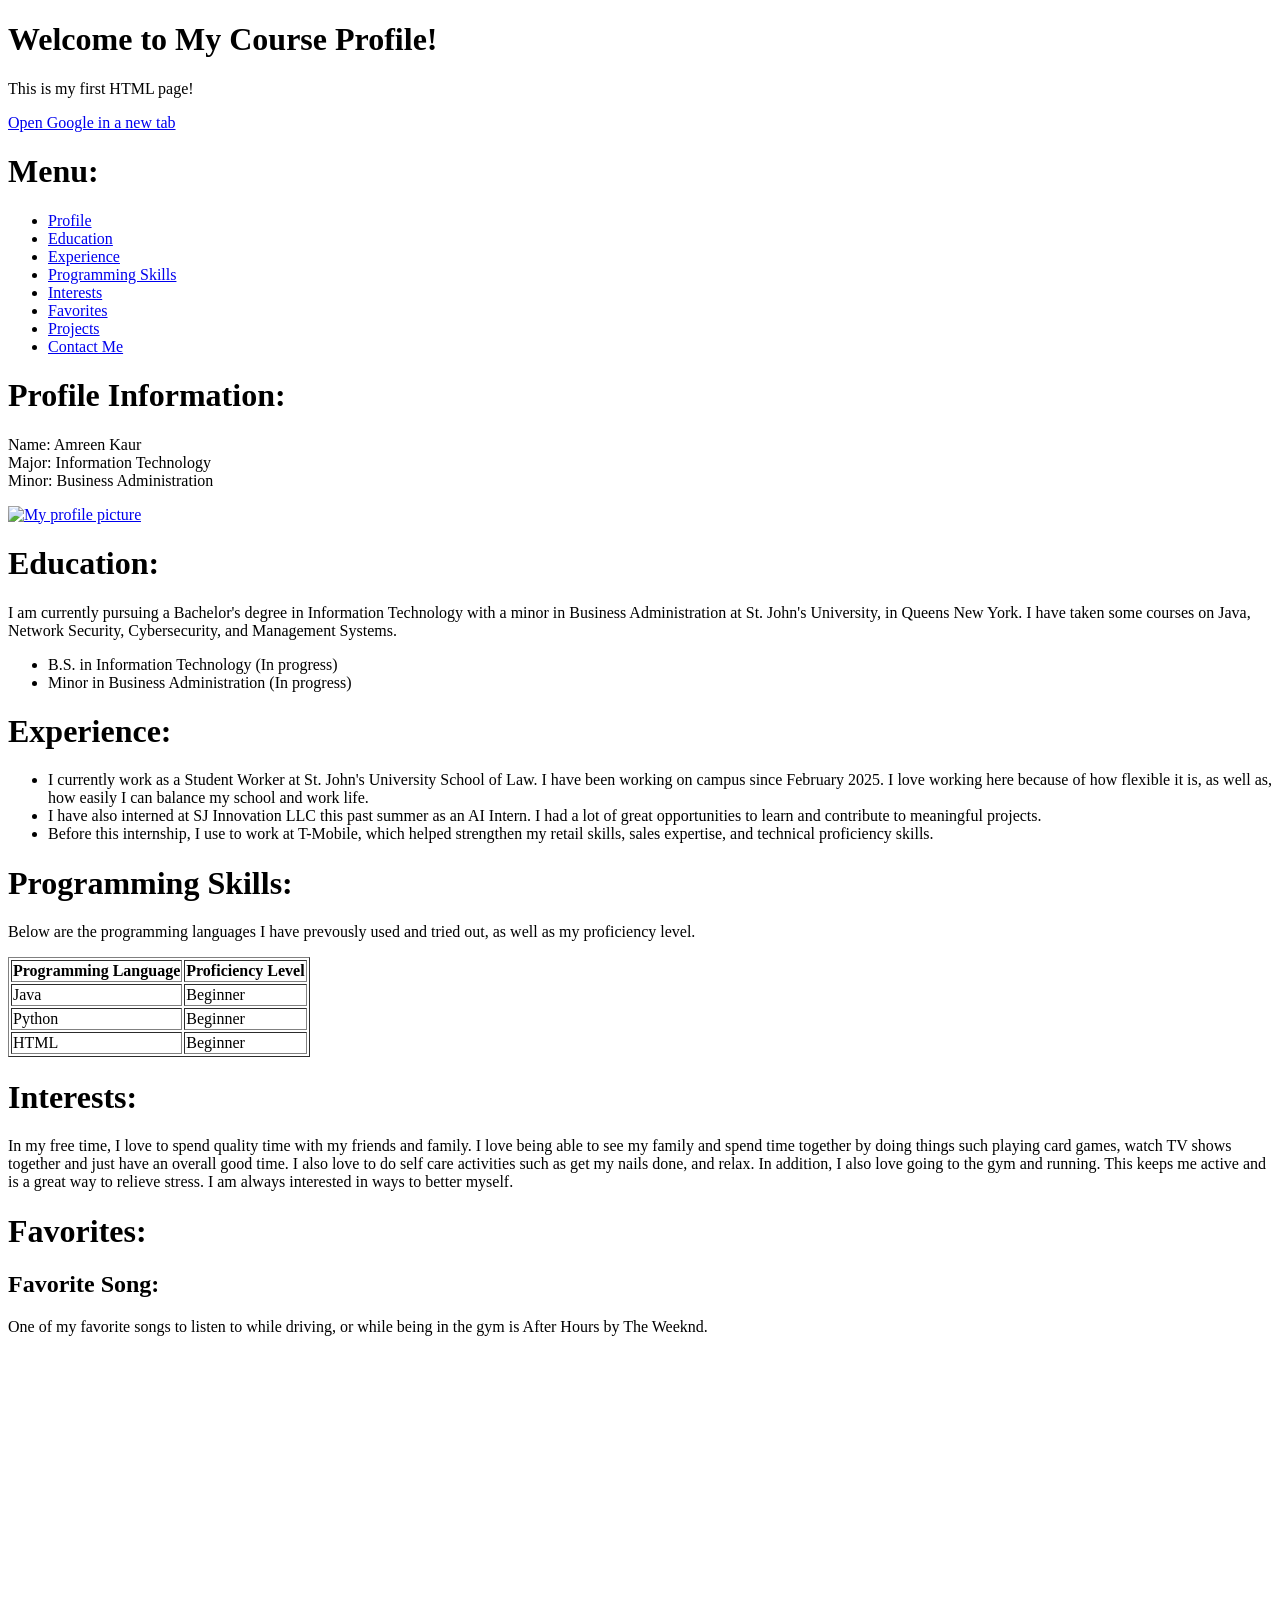
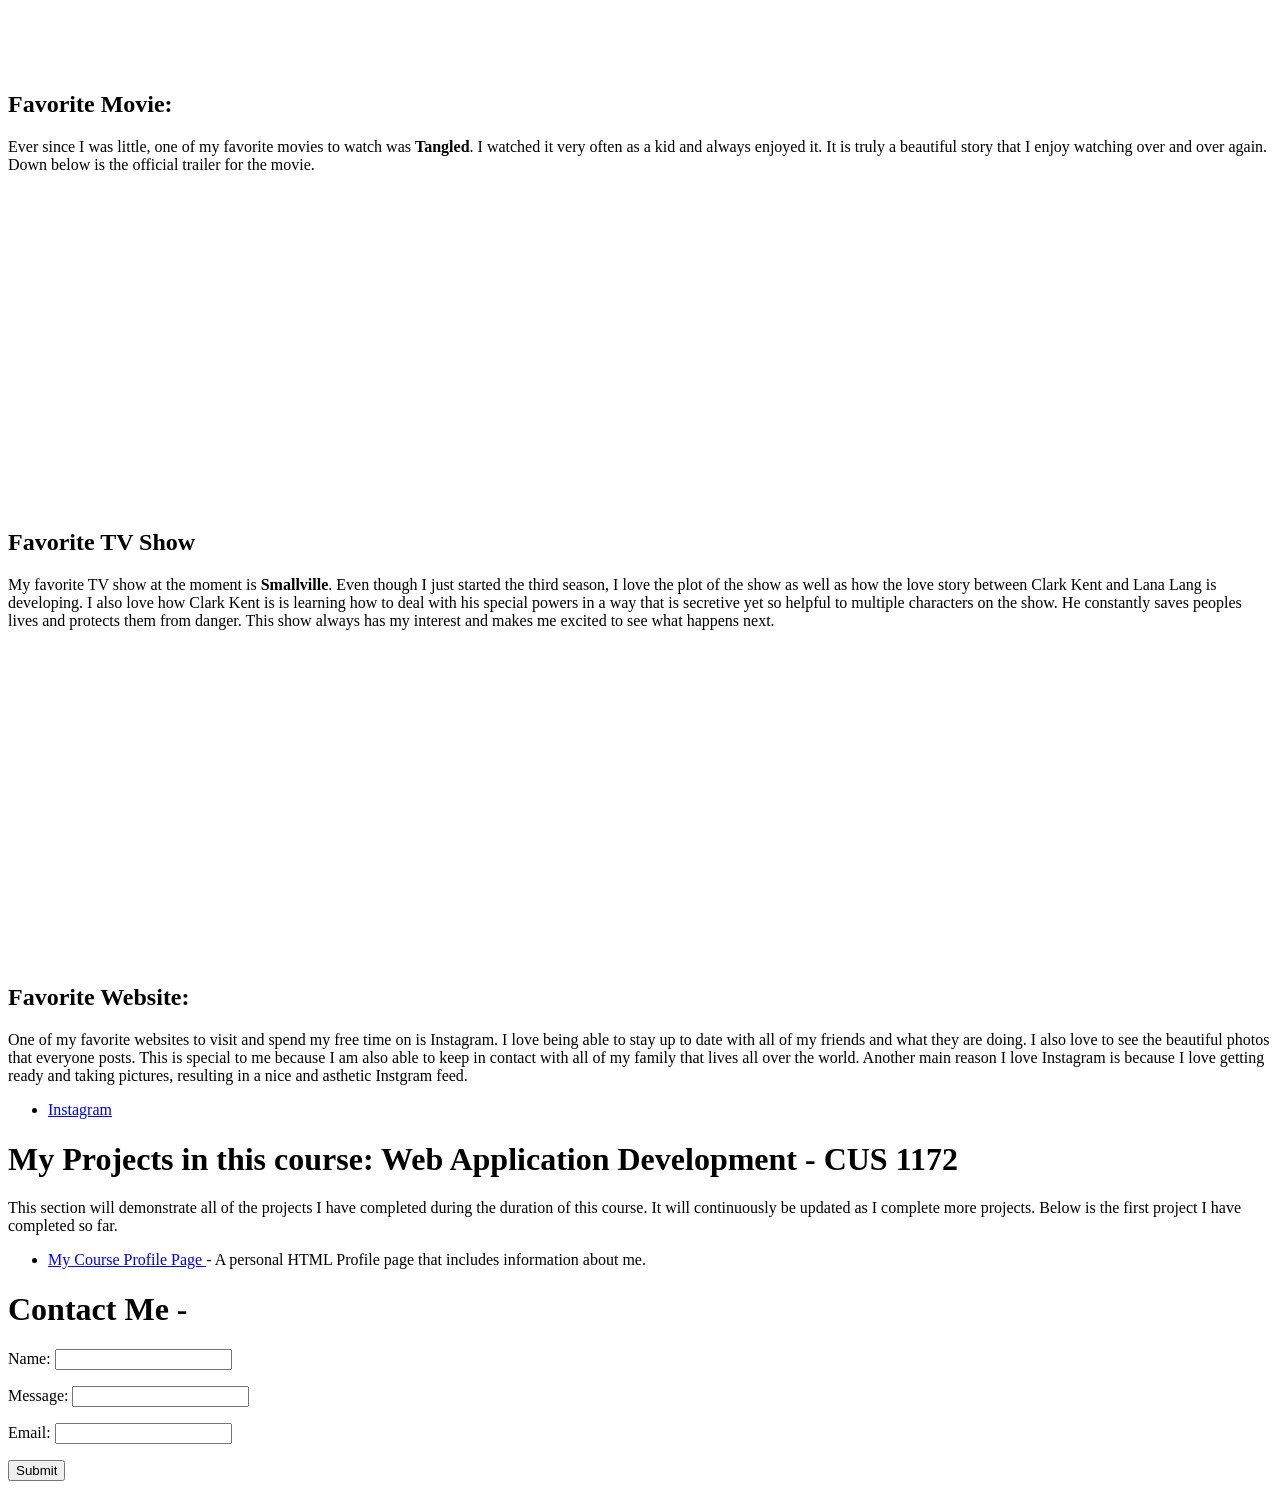
==== index.html @ 6967ac70 "Add files via upload" ====
<!DOCTYPE html>
<html> 
<head> 
	<title>My Course Profile</title>
</head>
<body>

<h1>Welcome to My Course Profile!</h1>
<p> This is my first HTML page! </p>
<a href="https://www.google.com" target="_blank">
    Open Google in a new tab
</a>

<div id="menu">
    <h1>Menu:</h1>
    <ul>
        <li><a href="#profile">Profile</a></li>
        <li><a href="#education">Education</a></li>
        <li><a href="#experience">Experience</a></li>
        <li><a href="#skills">Programming Skills</a></li>
        <li><a href="#interests">Interests</a></li>
        <li><a href="#favorites">Favorites</a></li>
        <li><a href="#projects">Projects</a></li>
        <li><a href="#contact">Contact Me</a></li>
    </ul>
</div>

<div id="profile">
<h1>Profile Information:</h1>

 <p> 
    <span>Name:</span> Amreen Kaur <br>
    <span>Major: </span> Information Technology <br>
    <span>Minor:</span> Business Administration 
    </p>
</div>

<a href="https://upload.wikimedia.org/wikipedia/commons/9/99/Sample_User_Icon.png" target="_blank">
  <img src="https://upload.wikimedia.org/wikipedia/commons/9/99/Sample_User_Icon.png"
       alt="My profile picture"
       width="200">
</a>
<div id="education">
    <h1>Education:</h1>
    <p>
        I am currently pursuing a Bachelor's degree in Information Technology with a minor in Business Administration at St. John's University, in Queens New York. I have taken some courses on Java, Network Security, Cybersecurity, and Management Systems.
    </p>
    <ul>
        <li>B.S. in Information Technology (In progress)</li>
        <li>Minor in Business Administration (In progress)</li>
    </ul>

</div>

<div id="experience">
    <h1>Experience:</h1>
    <ul> 
        <li>I currently work as a Student Worker at St. John's University School of Law. I have been working on campus since February 2025. I love working here because of how flexible it is, as well as, how easily I can balance my school and work life.</li>
        <li>I have also interned at SJ Innovation LLC this past summer as an AI Intern. I had a lot of great opportunities to learn and contribute to meaningful projects.</li>
        <li>Before this internship, I use to work at T-Mobile, which helped strengthen my retail skills, sales expertise, and technical proficiency skills.</li>
    </ul>
</div>

<div id="skills">
    <h1>Programming Skills:</h1>
    <p>Below are the programming languages I have prevously used and tried out, as well as my proficiency level.</p>

    <table border="1">
        <tr>
            <th>Programming Language</th>
            <th>Proficiency Level</th>
        </tr>
        <tr>
            <td>Java</td>
            <td>Beginner
            </td>
        </tr>
        <tr>
            <td>Python</td>
            <td>Beginner</td>
        </tr>
        <tr>
            <td>HTML</td>
            <td>Beginner</td>
        </tr>
    </table>
</div>

<div id="interests">
    <h1>Interests:</h1>
    <p>
        In my free time, I love to spend quality time with my friends and family. I love being able to see my family and spend time together by doing things such playing card games, watch TV shows together and just have an overall good time. I also love to do self care activities such as get my nails done, and relax. In addition, I also love going to the gym and running. This keeps me active and is a great way to relieve stress. I am always interested in ways to better myself. 
    </p>
</div>

<div id="favorites">
    <h1>Favorites:</h1>

    <h2>Favorite Song:</h2>
    <p>         
        One of my favorite songs to listen to while driving, or while being in the gym is After Hours by The Weeknd.
</p>

   <iframe width="560" height="315" src="https://www.youtube.com/embed/ygTZZpVkmKg?si=I9lm7vdIfr6UbLyP" title="YouTube video player" frameborder="0" allow="accelerometer; autoplay; clipboard-write; encrypted-media; gyroscope; picture-in-picture; web-share" referrerpolicy="strict-origin-when-cross-origin" allowfullscreen></iframe>

   <h2>Favorite Movie:</h2>
   <p>
    Ever since I was little, one of my favorite movies to watch was <strong>Tangled</strong>. I watched it very often as a kid and always enjoyed it. It is truly a beautiful story that I enjoy watching over and over again. Down below is the official trailer for the movie.
</p>

<iframe
    width="560"
    height="315"
    src="https://www.youtube.com/embed/5M4T6Qn5PqA"
    title="Tangled Official Trailer"
    frameborder="0"
    allow="accelerometer; autoplay; clipboard-write; encrypted-media; gyroscope; picture-in-picture"
    allowfullscreen>
  </iframe>

  <h2>Favorite TV Show</h2>
  <p>
    My favorite TV show at the moment is <strong>Smallville</strong>. Even though I just started the third season, I love the plot of the show as well as how the love story between Clark Kent and Lana Lang is developing. I also love how Clark Kent is is learning how to deal with his special powers in a way that is secretive yet so helpful to multiple characters on the show. He constantly saves peoples lives and protects them from danger. This show always has my interest and makes me excited to see what happens next. 
  </p>

<iframe
    width="560"
    height="315"
    src="https://www.youtube.com/embed/TcJm6R_HQSY"
    title="Smallville Official Trailer"
    frameborder="0"
    allow="accelerometer; autoplay; clipboard-write; encrypted-media; gyroscope; picture-in-picture"
    allowfullscreen>
  </iframe>

<h2>Favorite Website:</h2>
<p>
    One of my favorite websites to visit and spend my free time on is Instagram. I love being able to stay up to date with all of my friends and what they are doing. I also love to see the beautiful photos that everyone posts. This is special to me because I am also able to keep in contact with all of my family that lives all over the world. Another main reason I love Instagram is because I love getting ready and taking pictures, resulting in a nice and asthetic Instgram feed.
</p>

<ul>
    <li>
        <a href="https://www.instagram.com" target="_blank">
            Instagram
        </a>
    </li>
</ul>
</div>

<div id="projects">
    <h1>My Projects in this course: Web Application Development - CUS 1172 </h1>

    <p>
        This section will demonstrate all of the projects I have completed during the duration of this course. It will continuously be updated as I complete more projects. Below is the first project I have completed so far.
    </p>

<ul>
    <li>
        <a href="index.html">
            My Course Profile Page
        </a>
        - A personal HTML Profile page that includes information about me. 
    </li>
</ul>
</div>

<div id="contact">
    <h1>Contact Me - </h1>

    <form> 
        <p>
            Name: <input type="text" name="name">
        </p>
        <p>
            Message: <input type="text" name="message">
        </p>
        <p>
            Email: <input type="email" name="email">
        </p> 
        <input type="submit" value="Submit">
    </form>
</div>

</body>
</html>
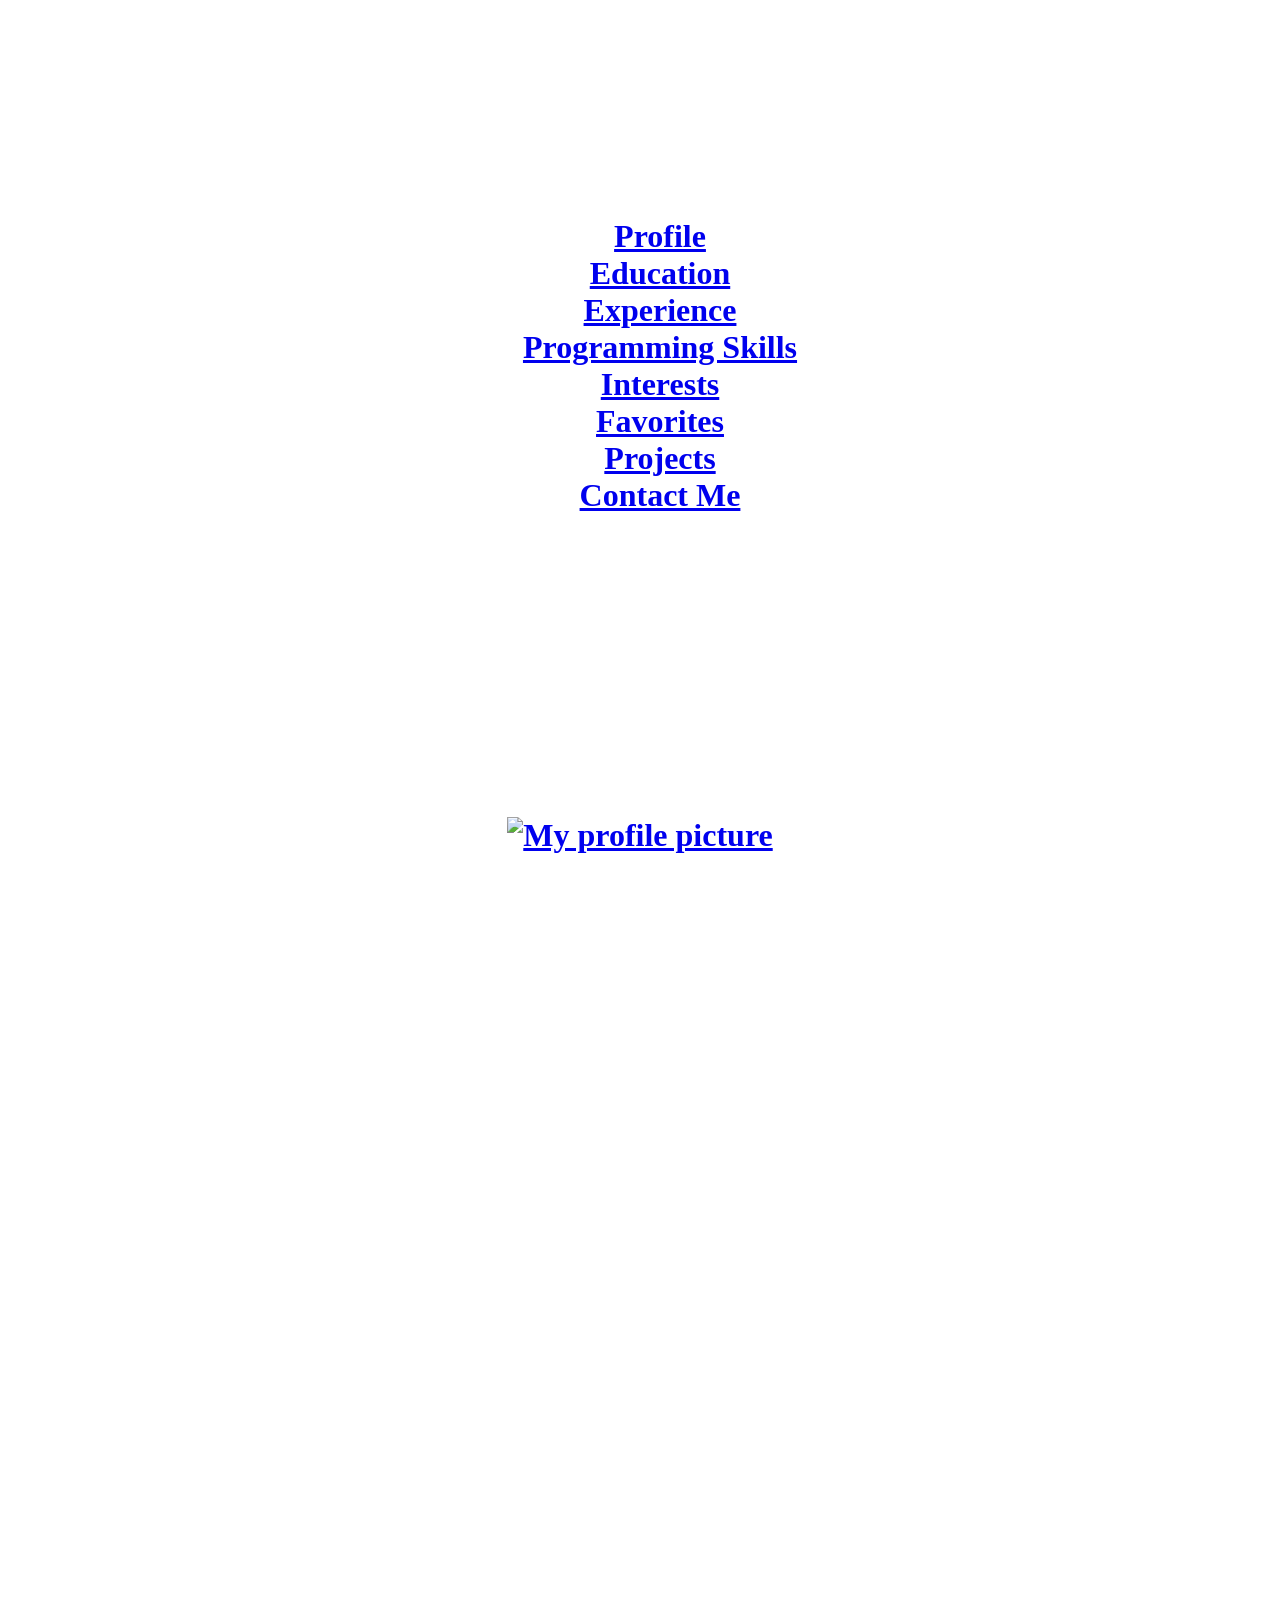
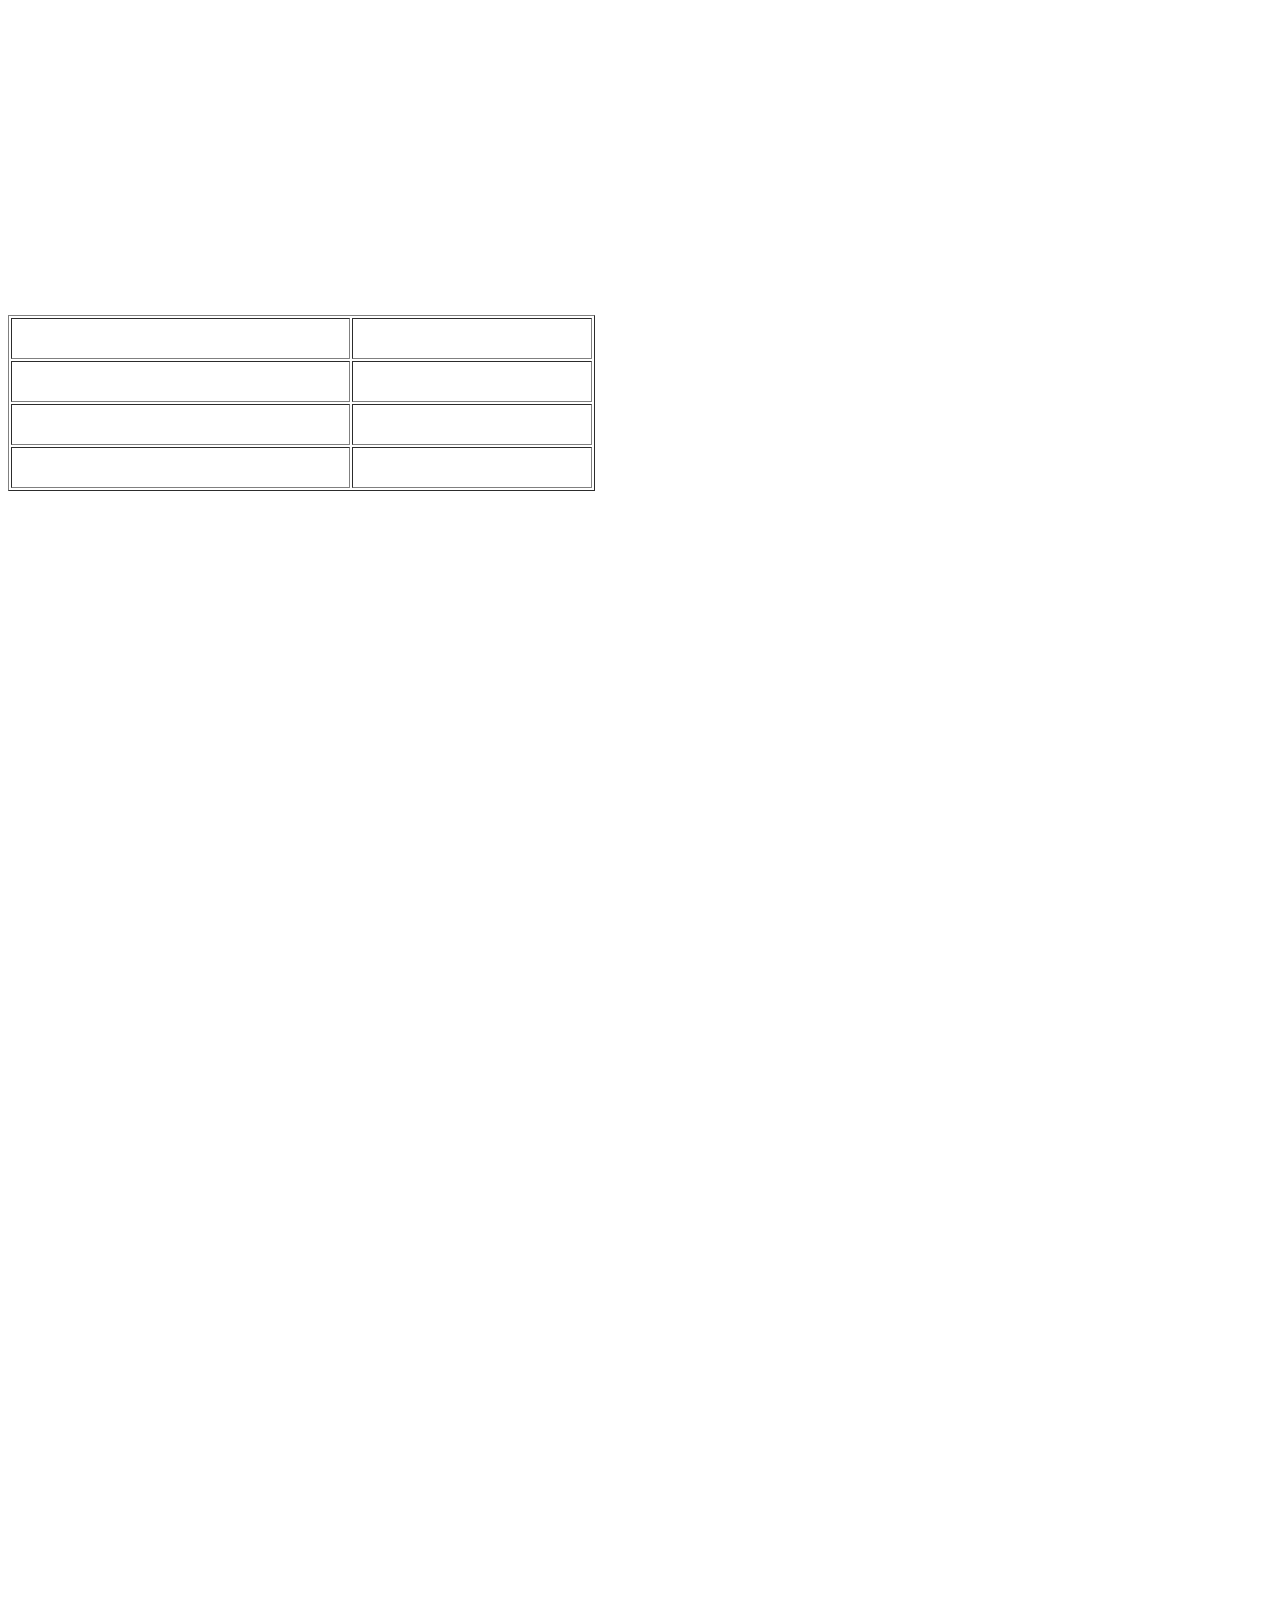
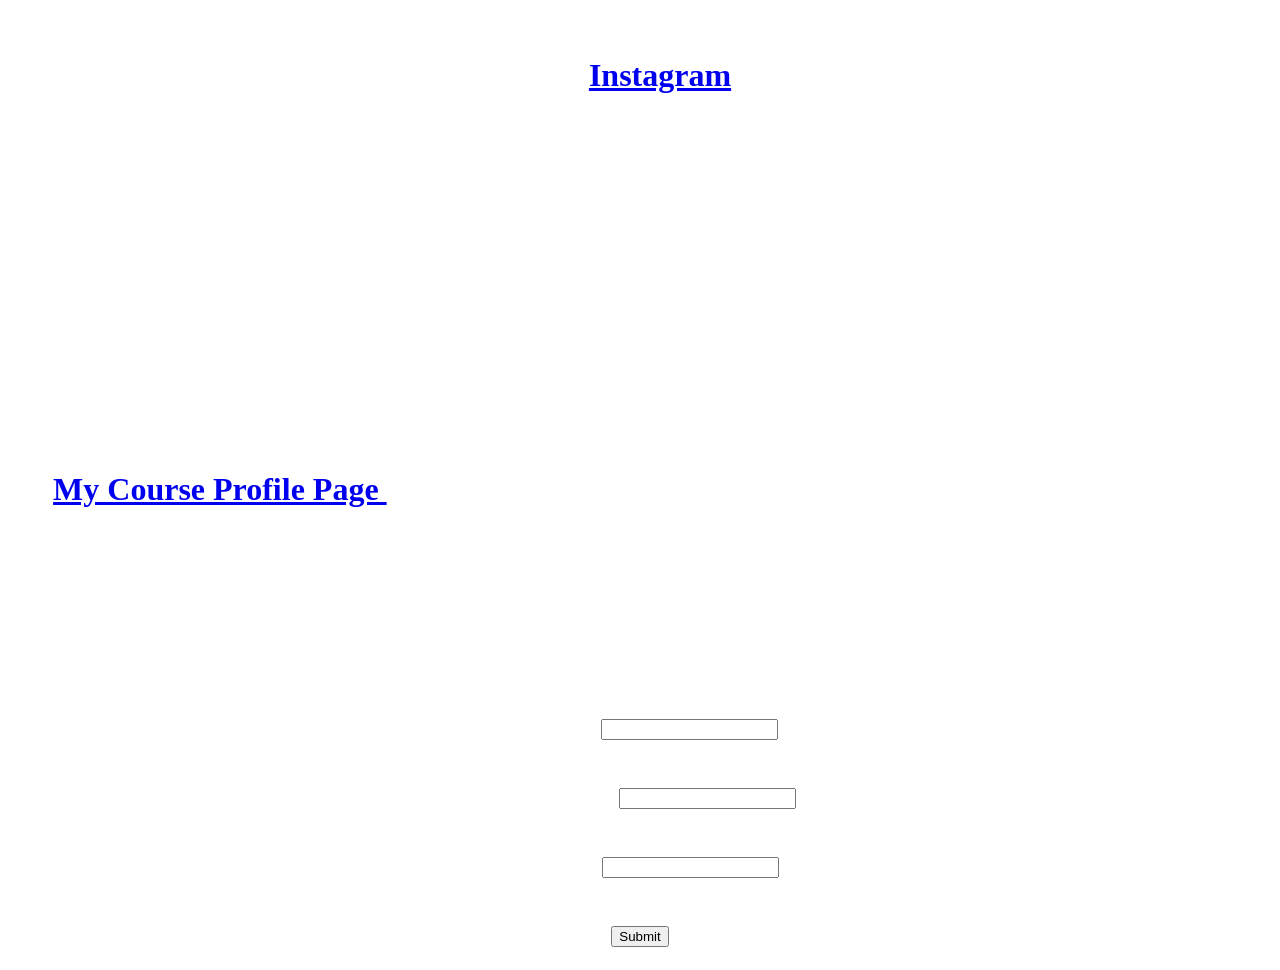
==== commit 6456a06e: "Fix CSS links and add styles" ====
--- a/index.html
+++ b/index.html
@@ -1,7 +1,25 @@
 <!DOCTYPE html>
 <html> 
 <head> 
+	
 	<title>My Course Profile</title>
+	
+<link rel="stylesheet" href="css/mycss_web.css" media="screen and (min-width: 901px)">
+<link rel="stylesheet" href="css/mycss_tablet.css" media="screen and (max-width: 900px)">
+<link rel="stylesheet" href="css/mycss_web.css" media="print">
+
+<style>
+	span.highlight {
+	color: pink;
+	font-weight: bold;
+	}
+</style>
+
+<h1 style="text-align: center; color: white;>
+	My Profile Page
+</h1>
+	
+	
 </head>
 <body>
 
@@ -184,3 +202,4 @@
 </body>
 </html>
 
+
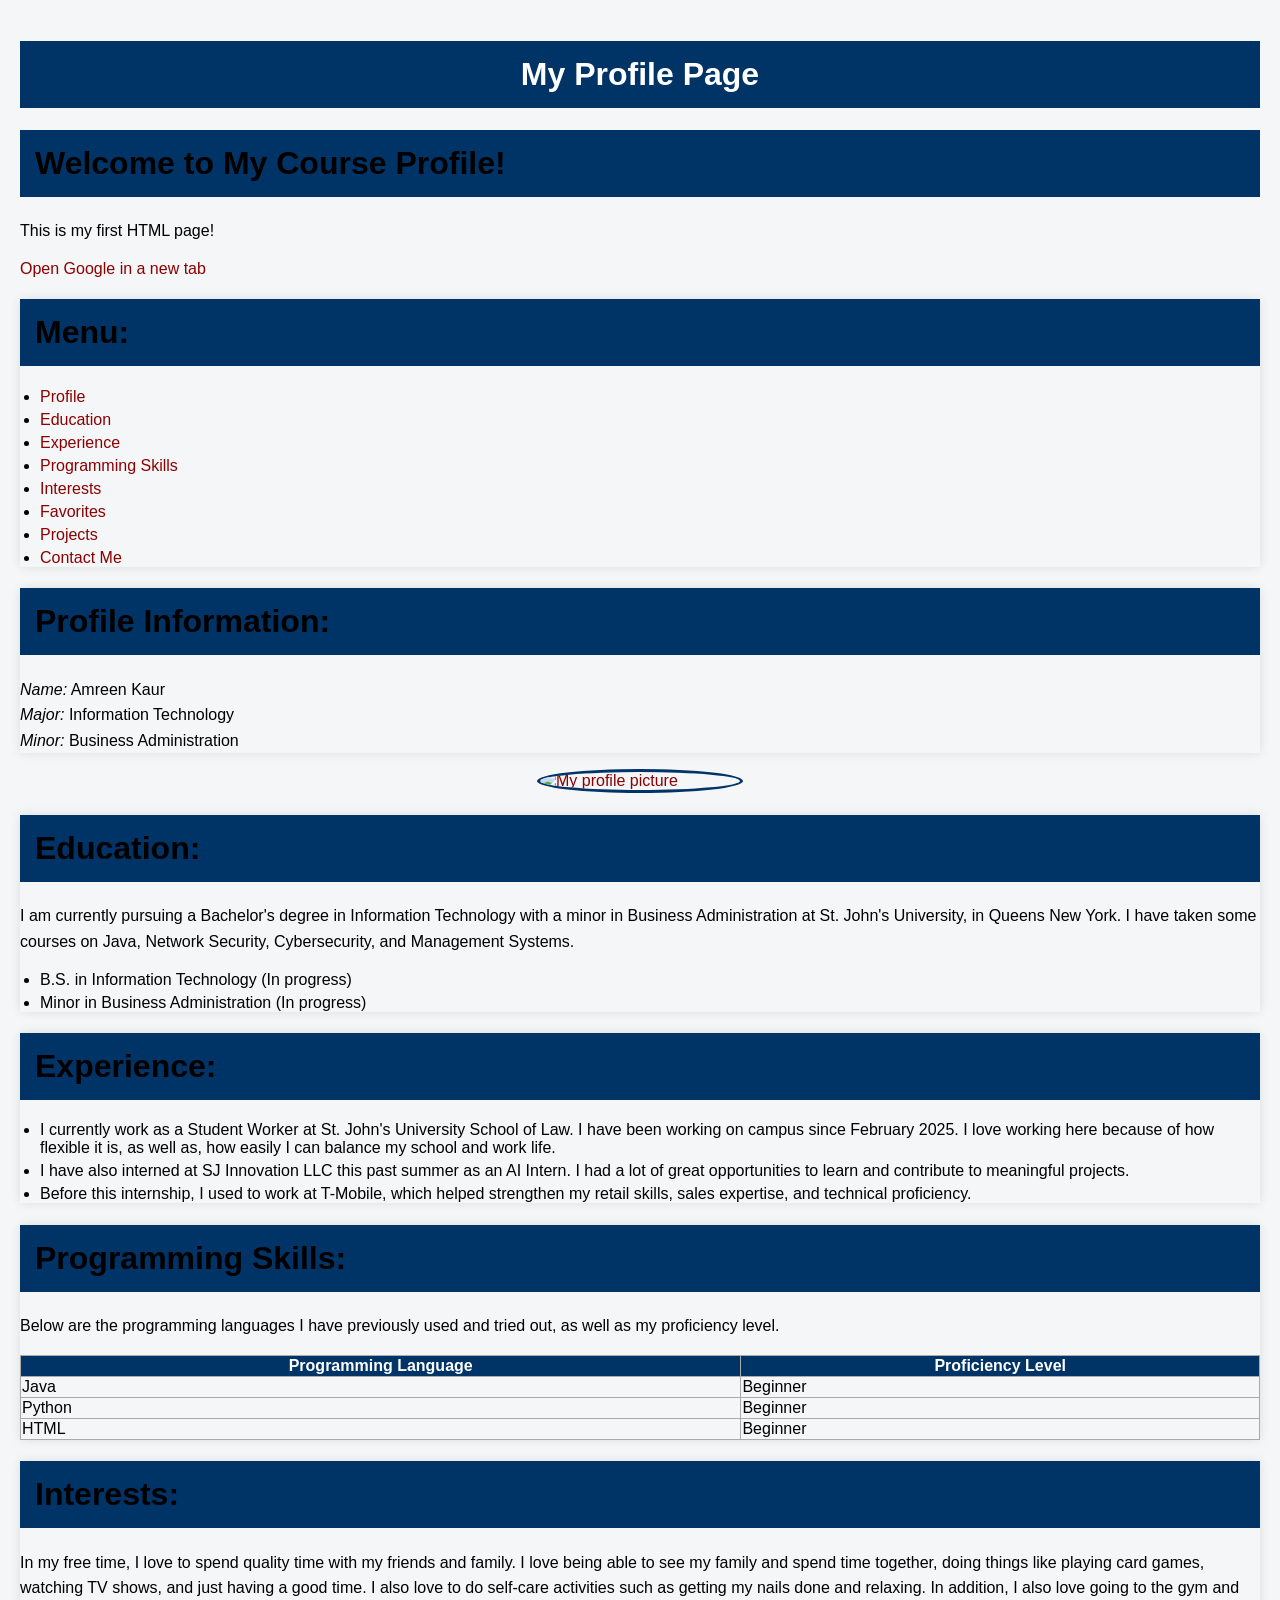
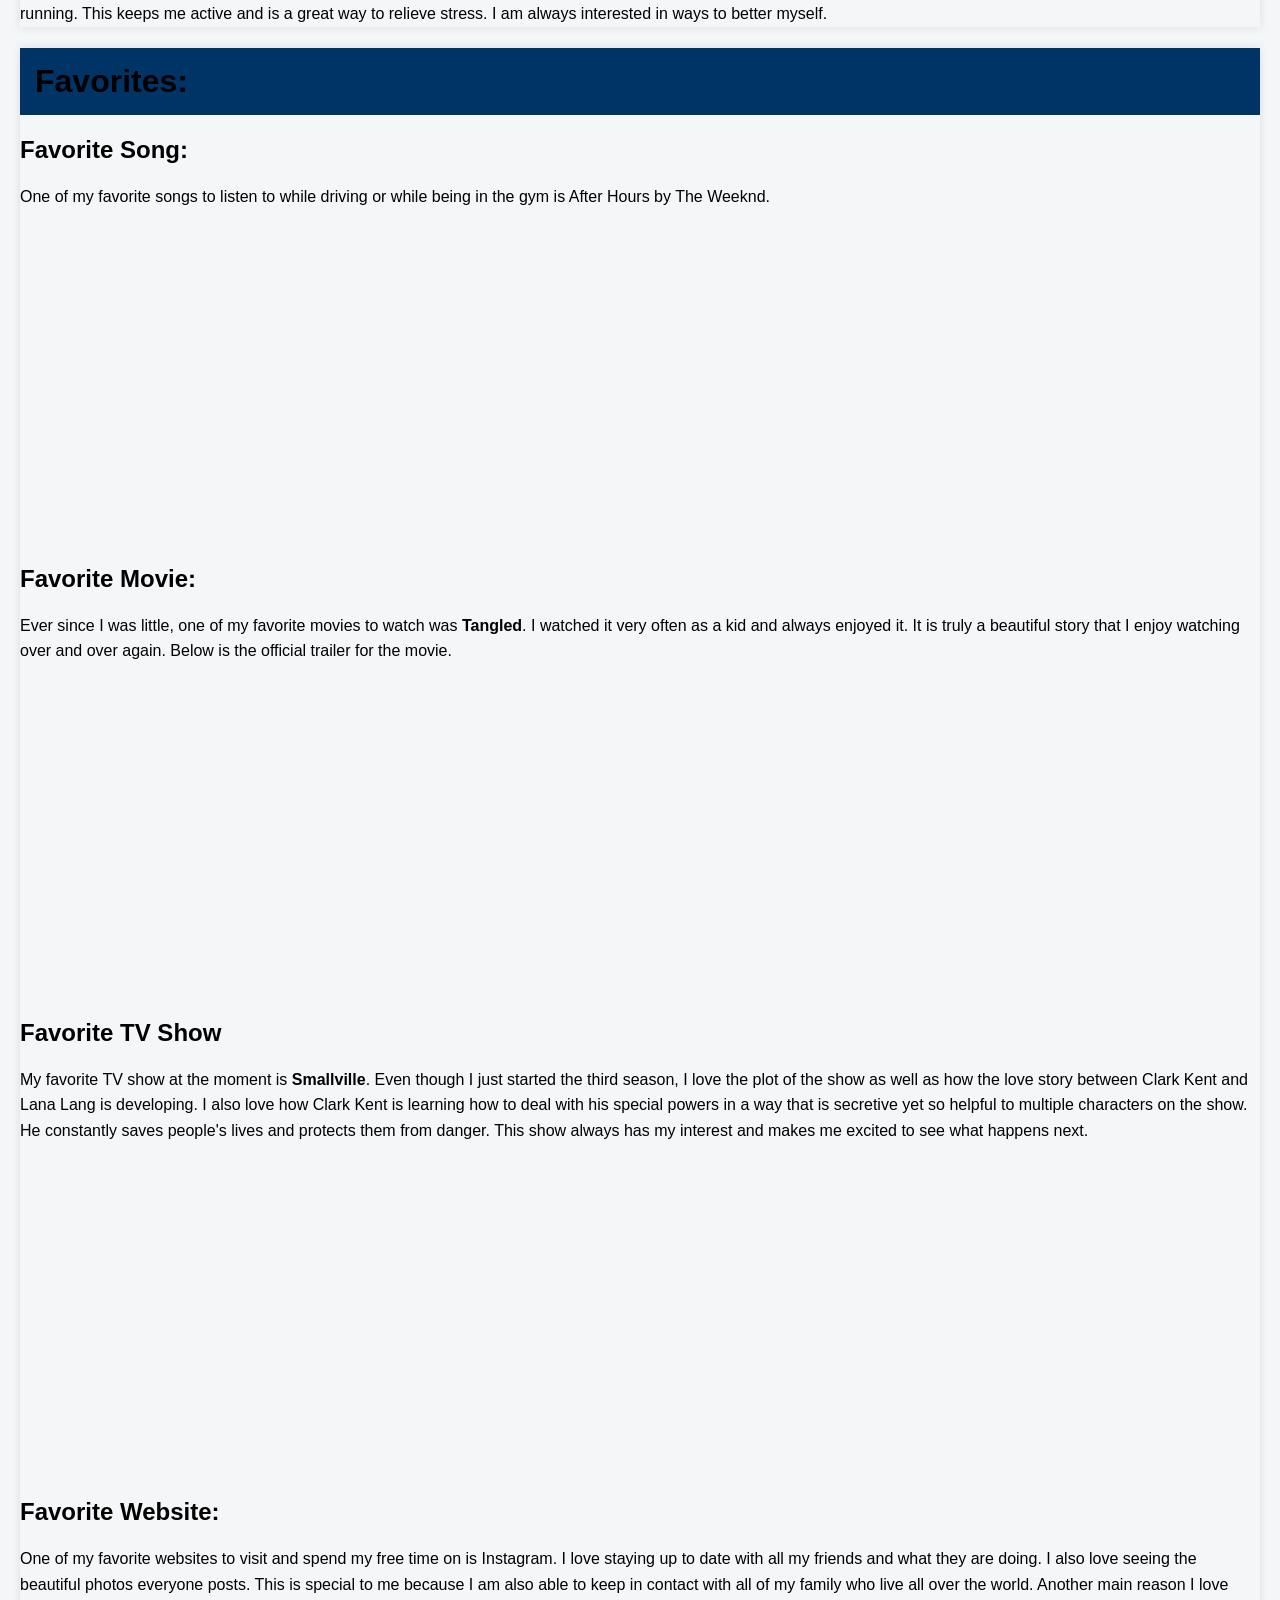
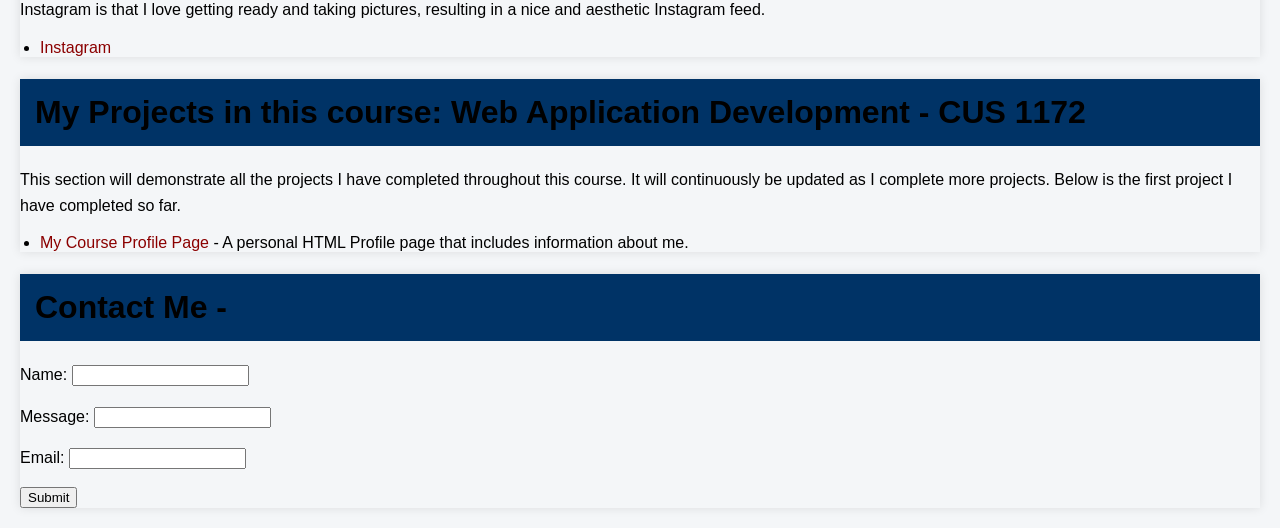
==== commit 296cf10f: "Fix inline style syntax" ====
--- a/index.html
+++ b/index.html
@@ -14,14 +14,12 @@
 	font-weight: bold;
 	}
 </style>
-
-<h1 style="text-align: center; color: white;>
+</head>
+
+<body>
+<h1 style="text-align: center; color: white;">
 	My Profile Page
 </h1>
-	
-	
-</head>
-<body>
 
 <h1>Welcome to My Course Profile!</h1>
 <p> This is my first HTML page! </p>
@@ -54,9 +52,9 @@
 </div>
 
 <a href="https://upload.wikimedia.org/wikipedia/commons/9/99/Sample_User_Icon.png" target="_blank">
-  <img src="https://upload.wikimedia.org/wikipedia/commons/9/99/Sample_User_Icon.png"
-       alt="My profile picture"
-       width="200">
+<img src="https://upload.wikimedia.org/wikipedia/commons/9/99/Sample_User_Icon.png"
+     alt="My profile picture"
+     class="profile-img">
 </a>
 <div id="education">
     <h1>Education:</h1>
@@ -75,13 +73,13 @@
     <ul> 
         <li>I currently work as a Student Worker at St. John's University School of Law. I have been working on campus since February 2025. I love working here because of how flexible it is, as well as, how easily I can balance my school and work life.</li>
         <li>I have also interned at SJ Innovation LLC this past summer as an AI Intern. I had a lot of great opportunities to learn and contribute to meaningful projects.</li>
-        <li>Before this internship, I use to work at T-Mobile, which helped strengthen my retail skills, sales expertise, and technical proficiency skills.</li>
+        <li>Before this internship, I used to work at T-Mobile, which helped strengthen my retail skills, sales expertise, and technical proficiency.</li>
     </ul>
 </div>
 
 <div id="skills">
     <h1>Programming Skills:</h1>
-    <p>Below are the programming languages I have prevously used and tried out, as well as my proficiency level.</p>
+    <p>Below are the programming languages I have previously used and tried out, as well as my proficiency level.</p>
 
     <table border="1">
         <tr>
@@ -107,7 +105,7 @@
 <div id="interests">
     <h1>Interests:</h1>
     <p>
-        In my free time, I love to spend quality time with my friends and family. I love being able to see my family and spend time together by doing things such playing card games, watch TV shows together and just have an overall good time. I also love to do self care activities such as get my nails done, and relax. In addition, I also love going to the gym and running. This keeps me active and is a great way to relieve stress. I am always interested in ways to better myself. 
+        In my free time, I love to spend quality time with my friends and family. I love being able to see my family and spend time together, doing things like playing card games, watching TV shows, and just having a good time. I also love to do self-care activities such as getting my nails done and relaxing. In addition, I also love going to the gym and running. This keeps me active and is a great way to relieve stress. I am always interested in ways to better myself. 
     </p>
 </div>
 
@@ -116,14 +114,14 @@
 
     <h2>Favorite Song:</h2>
     <p>         
-        One of my favorite songs to listen to while driving, or while being in the gym is After Hours by The Weeknd.
+        One of my favorite songs to listen to while driving or while being in the gym is After Hours by The Weeknd.
 </p>
 
    <iframe width="560" height="315" src="https://www.youtube.com/embed/ygTZZpVkmKg?si=I9lm7vdIfr6UbLyP" title="YouTube video player" frameborder="0" allow="accelerometer; autoplay; clipboard-write; encrypted-media; gyroscope; picture-in-picture; web-share" referrerpolicy="strict-origin-when-cross-origin" allowfullscreen></iframe>
 
    <h2>Favorite Movie:</h2>
    <p>
-    Ever since I was little, one of my favorite movies to watch was <strong>Tangled</strong>. I watched it very often as a kid and always enjoyed it. It is truly a beautiful story that I enjoy watching over and over again. Down below is the official trailer for the movie.
+    Ever since I was little, one of my favorite movies to watch was <strong>Tangled</strong>. I watched it very often as a kid and always enjoyed it. It is truly a beautiful story that I enjoy watching over and over again. Below is the official trailer for the movie.
 </p>
 
 <iframe
@@ -138,7 +136,7 @@
 
   <h2>Favorite TV Show</h2>
   <p>
-    My favorite TV show at the moment is <strong>Smallville</strong>. Even though I just started the third season, I love the plot of the show as well as how the love story between Clark Kent and Lana Lang is developing. I also love how Clark Kent is is learning how to deal with his special powers in a way that is secretive yet so helpful to multiple characters on the show. He constantly saves peoples lives and protects them from danger. This show always has my interest and makes me excited to see what happens next. 
+    My favorite TV show at the moment is <strong>Smallville</strong>. Even though I just started the third season, I love the plot of the show as well as how the love story between Clark Kent and Lana Lang is developing. I also love how Clark Kent is learning how to deal with his special powers in a way that is secretive yet so helpful to multiple characters on the show. He constantly saves people's lives and protects them from danger. This show always has my interest and makes me excited to see what happens next. 
   </p>
 
 <iframe
@@ -153,7 +151,7 @@
 
 <h2>Favorite Website:</h2>
 <p>
-    One of my favorite websites to visit and spend my free time on is Instagram. I love being able to stay up to date with all of my friends and what they are doing. I also love to see the beautiful photos that everyone posts. This is special to me because I am also able to keep in contact with all of my family that lives all over the world. Another main reason I love Instagram is because I love getting ready and taking pictures, resulting in a nice and asthetic Instgram feed.
+    One of my favorite websites to visit and spend my free time on is Instagram. I love staying up to date with all my friends and what they are doing. I also love seeing the beautiful photos everyone posts. This is special to me because I am also able to keep in contact with all of my family who live all over the world. Another main reason I love Instagram is that I love getting ready and taking pictures, resulting in a nice and aesthetic Instagram feed.
 </p>
 
 <ul>
@@ -169,7 +167,7 @@
     <h1>My Projects in this course: Web Application Development - CUS 1172 </h1>
 
     <p>
-        This section will demonstrate all of the projects I have completed during the duration of this course. It will continuously be updated as I complete more projects. Below is the first project I have completed so far.
+        This section will demonstrate all the projects I have completed throughout this course. It will continuously be updated as I complete more projects. Below is the first project I have completed so far.
     </p>
 
 <ul>
@@ -203,3 +201,4 @@
 </html>
 
 
+
--- a/css/mycss_web.css
+++ b/css/mycss_web.css
@@ -0,0 +1,113 @@
+/*tag selectors*/
+body {
+  font-family: Arial, sans-serif;
+  background-color: #f4f6f8;
+  margin: 0;
+  padding: 20px;
+}
+
+h1 {
+  background-color: #003366;
+  padding: 15px;
+}
+
+/*id selector*/
+#container {
+  max-width: 900px;
+  margin: auto;
+  background-color: white;
+  padding: 20px;
+  border-radius: 10px;
+}
+
+/*class selector*/
+.profile-img{
+  width:200px;
+  display: block;
+  margin: 10px auto;
+  border-radius: 50%;
+}
+
+/*required elements*/
+div {
+  box-shadow: 0 0 10px rgba(0,0,0,0.1);
+}
+
+span {
+  font-style: italic;
+}
+
+ul {
+  padding-left: 20px;
+}
+
+li{
+  margin-bottom: 5px;
+}
+
+img {
+  border: 3px solid #003366;
+}
+
+table {
+  width: 100%;
+  border-collapse: collapse;
+  margin-top: 15px;
+}
+
+table, th, td {
+  border: 1px solid #aaa;
+}
+
+th {
+  background-color: #003366;
+  color: white;
+}
+
+form {
+  margin-top: 20px;
+}
+
+p {
+  line-height: 1.6;
+}
+
+a {
+  color: darkred;
+  text-decoration: none;
+}
+
+a:hover {
+  text-decoration: underline;
+}
+
+/*extra CSS feature*/
+.profile-img {
+  transition: transform 0.3s ease;
+}
+
+.profile-img:hover {
+  transform: scale(1.1);
+}
+
+  
+  
+
+
+
+
+
+
+
+
+
+
+
+
+
+
+
+
+
+
+  
--- a/css/mycss_tablet.css
+++ b/css/mycss_tablet.css
@@ -0,0 +1,49 @@
+body {
+  font-family: Arial, sans-serif;
+  background color: #e8f0ff;
+  padding: 10px;
+}
+
+#container {
+  width: 100%;
+  padding: 15px;
+  border-radius: 0;
+}
+
+h1 {
+  font-size: 22px;
+  padding: 10px;
+}
+
+h2 {
+  font-size: 18px;
+  padding: 10px;
+}
+
+.profile-img {
+  width: 140px;
+}
+
+table {
+  font-size: 14px;
+}
+
+ul {
+  padding-left: 15px;
+}
+
+p {
+  font-size: 14px;
+}
+
+
+
+
+
+
+
+
+
+
+
+
--- a/css/mycss_web.css
+++ b/css/mycss_web.css
@@ -0,0 +1,113 @@
+/*tag selectors*/
+body {
+  font-family: Arial, sans-serif;
+  background-color: #f4f6f8;
+  margin: 0;
+  padding: 20px;
+}
+
+h1 {
+  background-color: #003366;
+  padding: 15px;
+}
+
+/*id selector*/
+#container {
+  max-width: 900px;
+  margin: auto;
+  background-color: white;
+  padding: 20px;
+  border-radius: 10px;
+}
+
+/*class selector*/
+.profile-img{
+  width:200px;
+  display: block;
+  margin: 10px auto;
+  border-radius: 50%;
+}
+
+/*required elements*/
+div {
+  box-shadow: 0 0 10px rgba(0,0,0,0.1);
+}
+
+span {
+  font-style: italic;
+}
+
+ul {
+  padding-left: 20px;
+}
+
+li{
+  margin-bottom: 5px;
+}
+
+img {
+  border: 3px solid #003366;
+}
+
+table {
+  width: 100%;
+  border-collapse: collapse;
+  margin-top: 15px;
+}
+
+table, th, td {
+  border: 1px solid #aaa;
+}
+
+th {
+  background-color: #003366;
+  color: white;
+}
+
+form {
+  margin-top: 20px;
+}
+
+p {
+  line-height: 1.6;
+}
+
+a {
+  color: darkred;
+  text-decoration: none;
+}
+
+a:hover {
+  text-decoration: underline;
+}
+
+/*extra CSS feature*/
+.profile-img {
+  transition: transform 0.3s ease;
+}
+
+.profile-img:hover {
+  transform: scale(1.1);
+}
+
+  
+  
+
+
+
+
+
+
+
+
+
+
+
+
+
+
+
+
+
+
+  
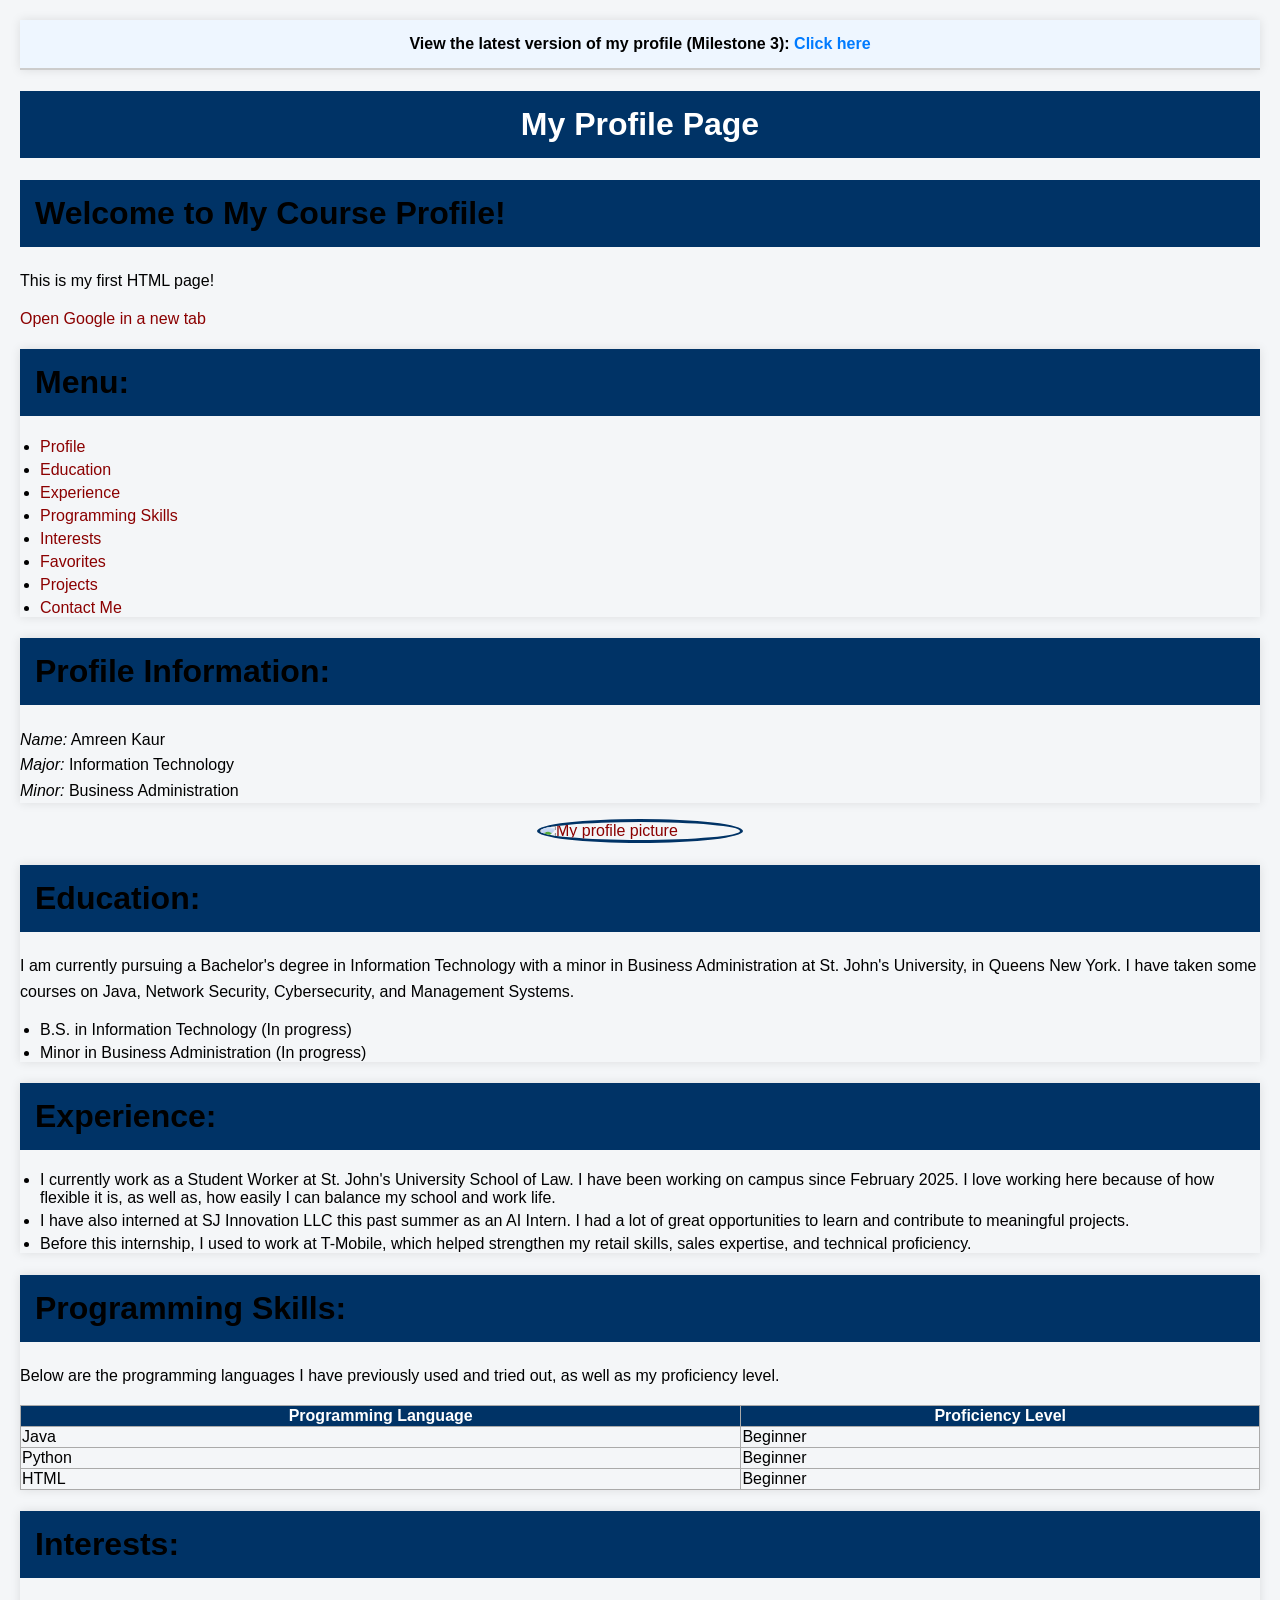
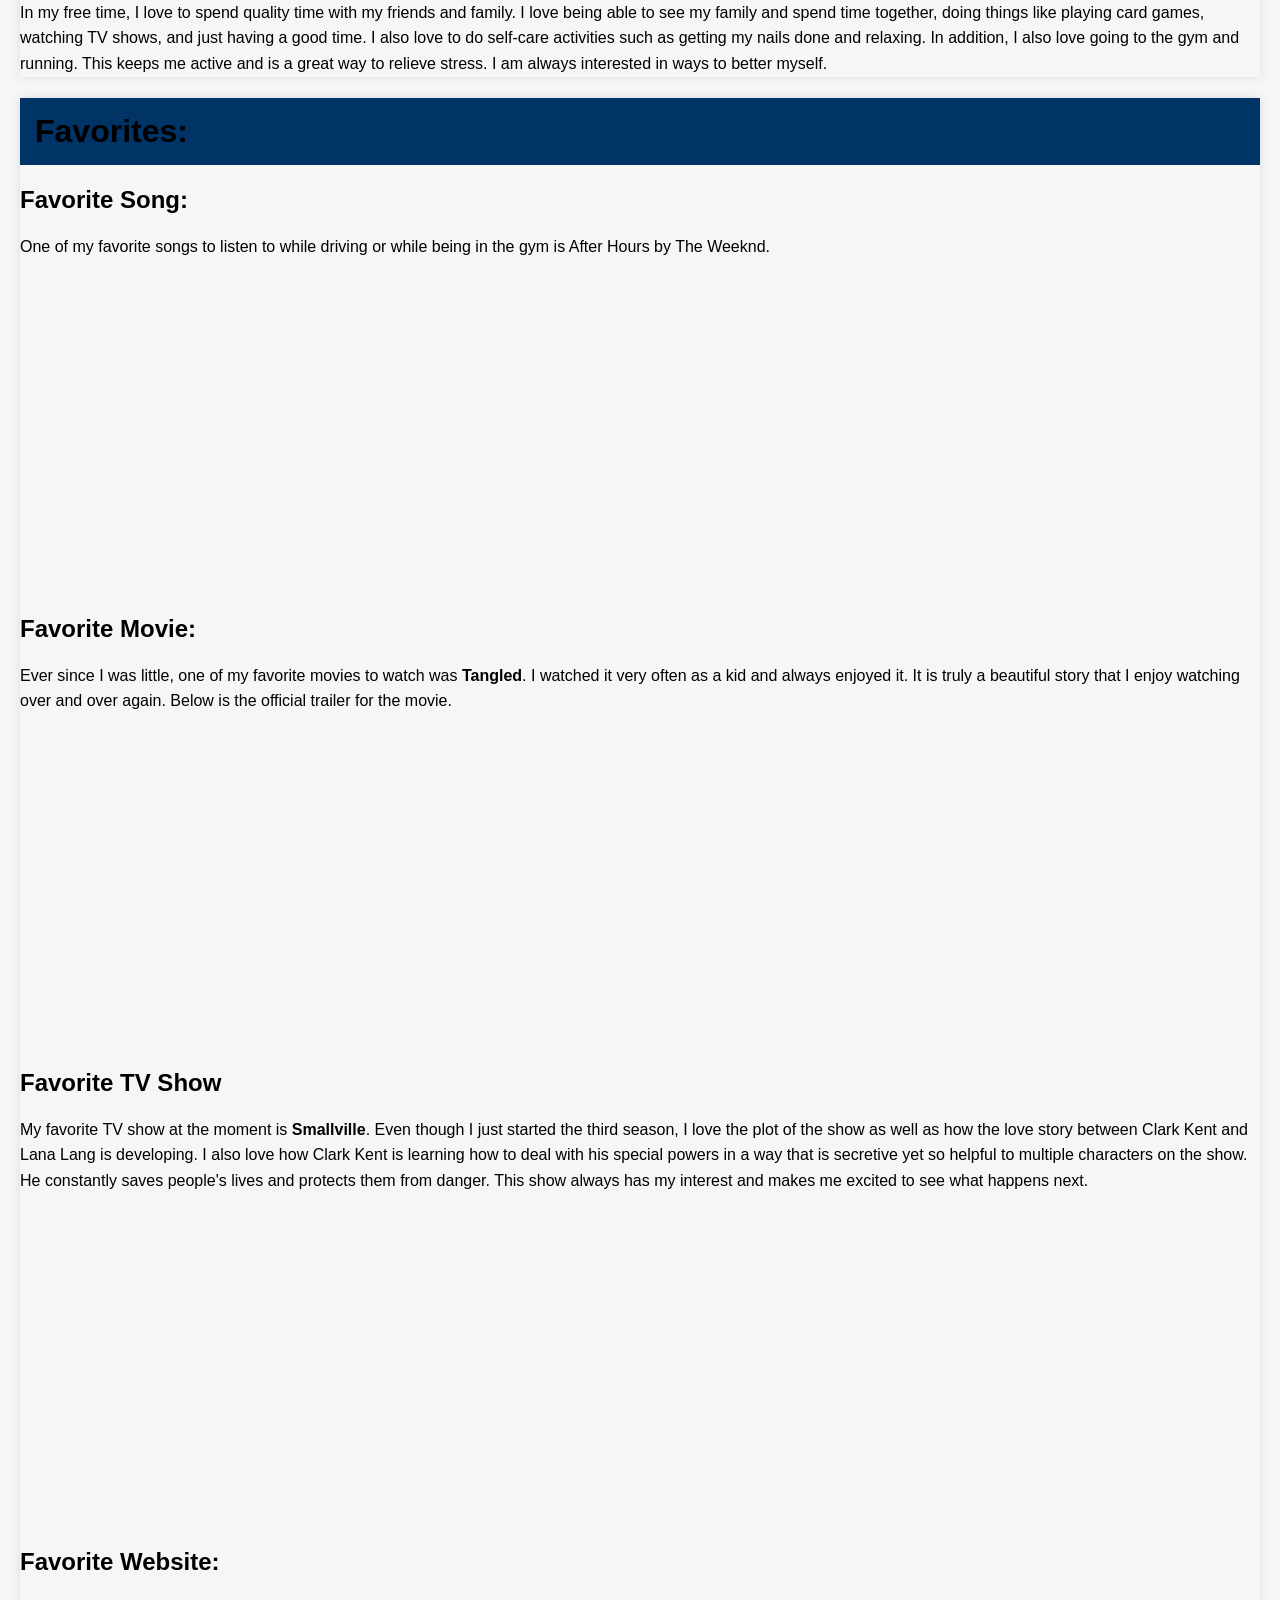
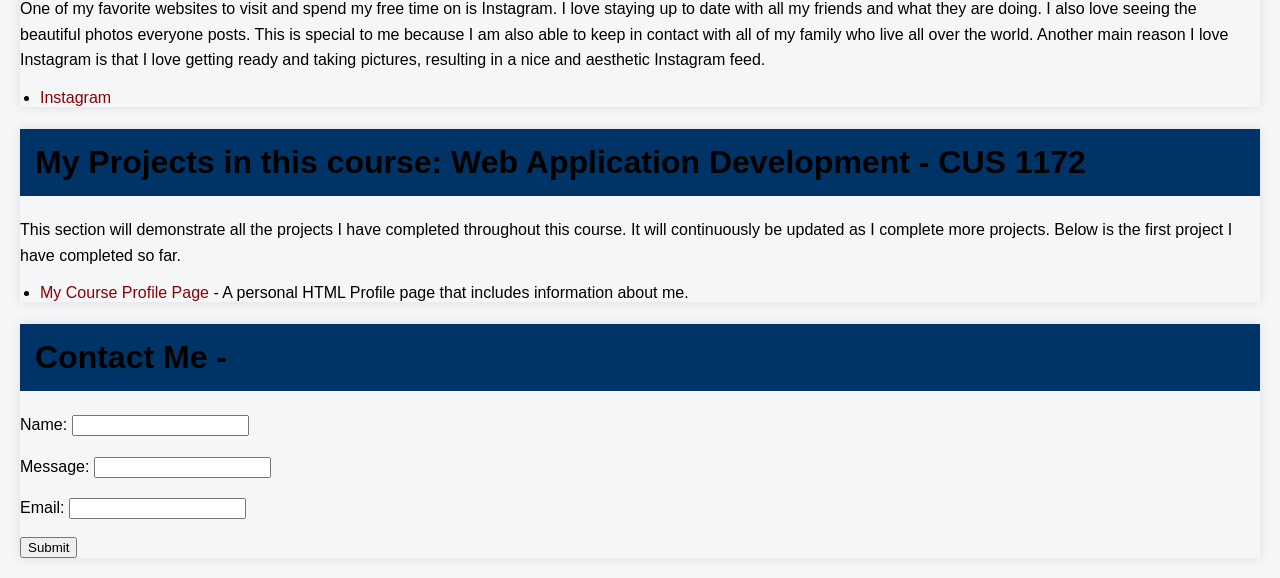
==== commit 83cd5217: "Update index.html" ====
--- a/index.html
+++ b/index.html
@@ -17,6 +17,11 @@
 </head>
 
 <body>
+<div style="background-color:#eef6ff; padding:15px; text-align:center; border-bottom:2px solid #ccc;">
+  <strong>View the latest version of my profile (Milestone 3):</strong>
+  <a href="m3/" style="font-weight:bold; color:#007bff;">Click here</a>
+</div>
+	
 <h1 style="text-align: center; color: white;">
 	My Profile Page
 </h1>
@@ -202,3 +207,4 @@
 
 
 
+
--- a/css/mycss_web.css
+++ b/css/mycss_web.css
@@ -90,6 +90,22 @@
   transform: scale(1.1);
 }
 
+@media print {
+  body {
+    background-color: white;
+    color: black;
+  }
+
+  a {
+    color: black;
+    text-decoration: underline;
+  }
+
+  img {
+    display: none;
+  } 
+}
+
   
   
 
--- a/css/mycss_web.css
+++ b/css/mycss_web.css
@@ -90,6 +90,22 @@
   transform: scale(1.1);
 }
 
+@media print {
+  body {
+    background-color: white;
+    color: black;
+  }
+
+  a {
+    color: black;
+    text-decoration: underline;
+  }
+
+  img {
+    display: none;
+  } 
+}
+
   
   
 
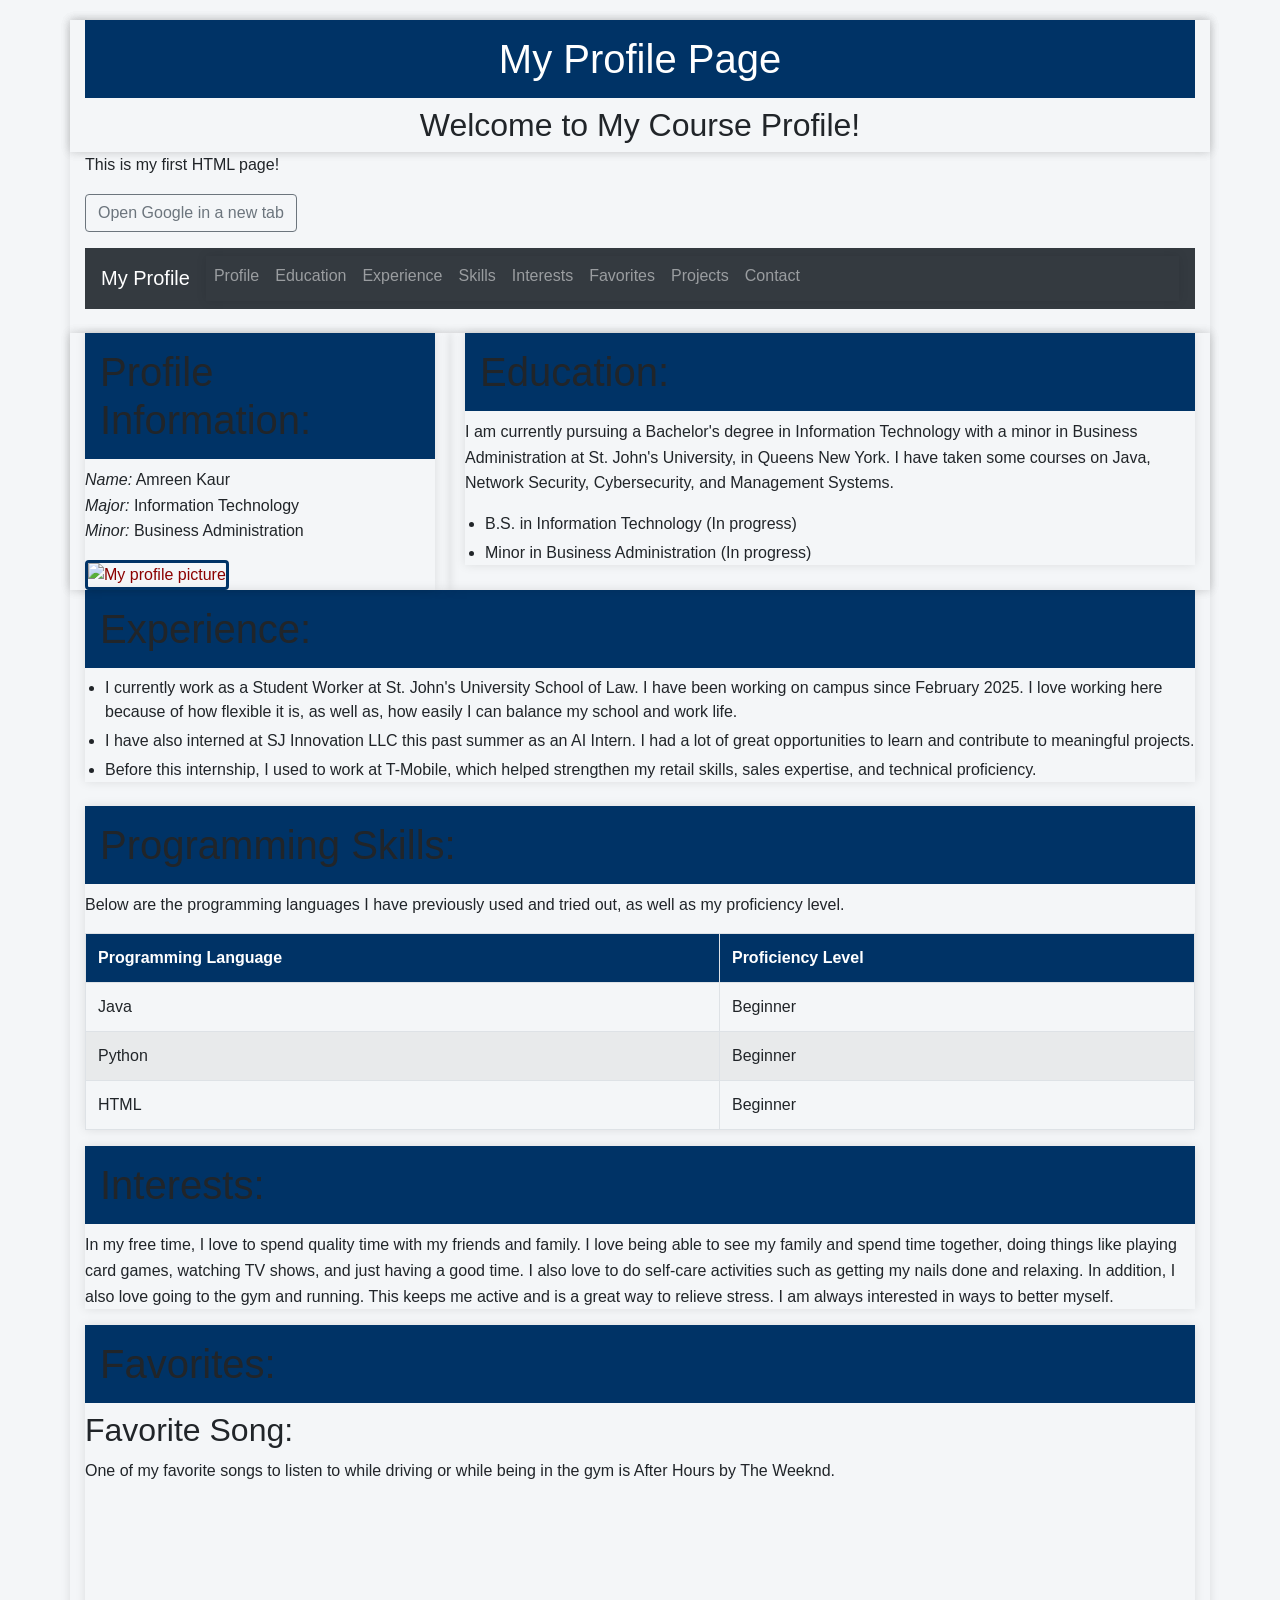
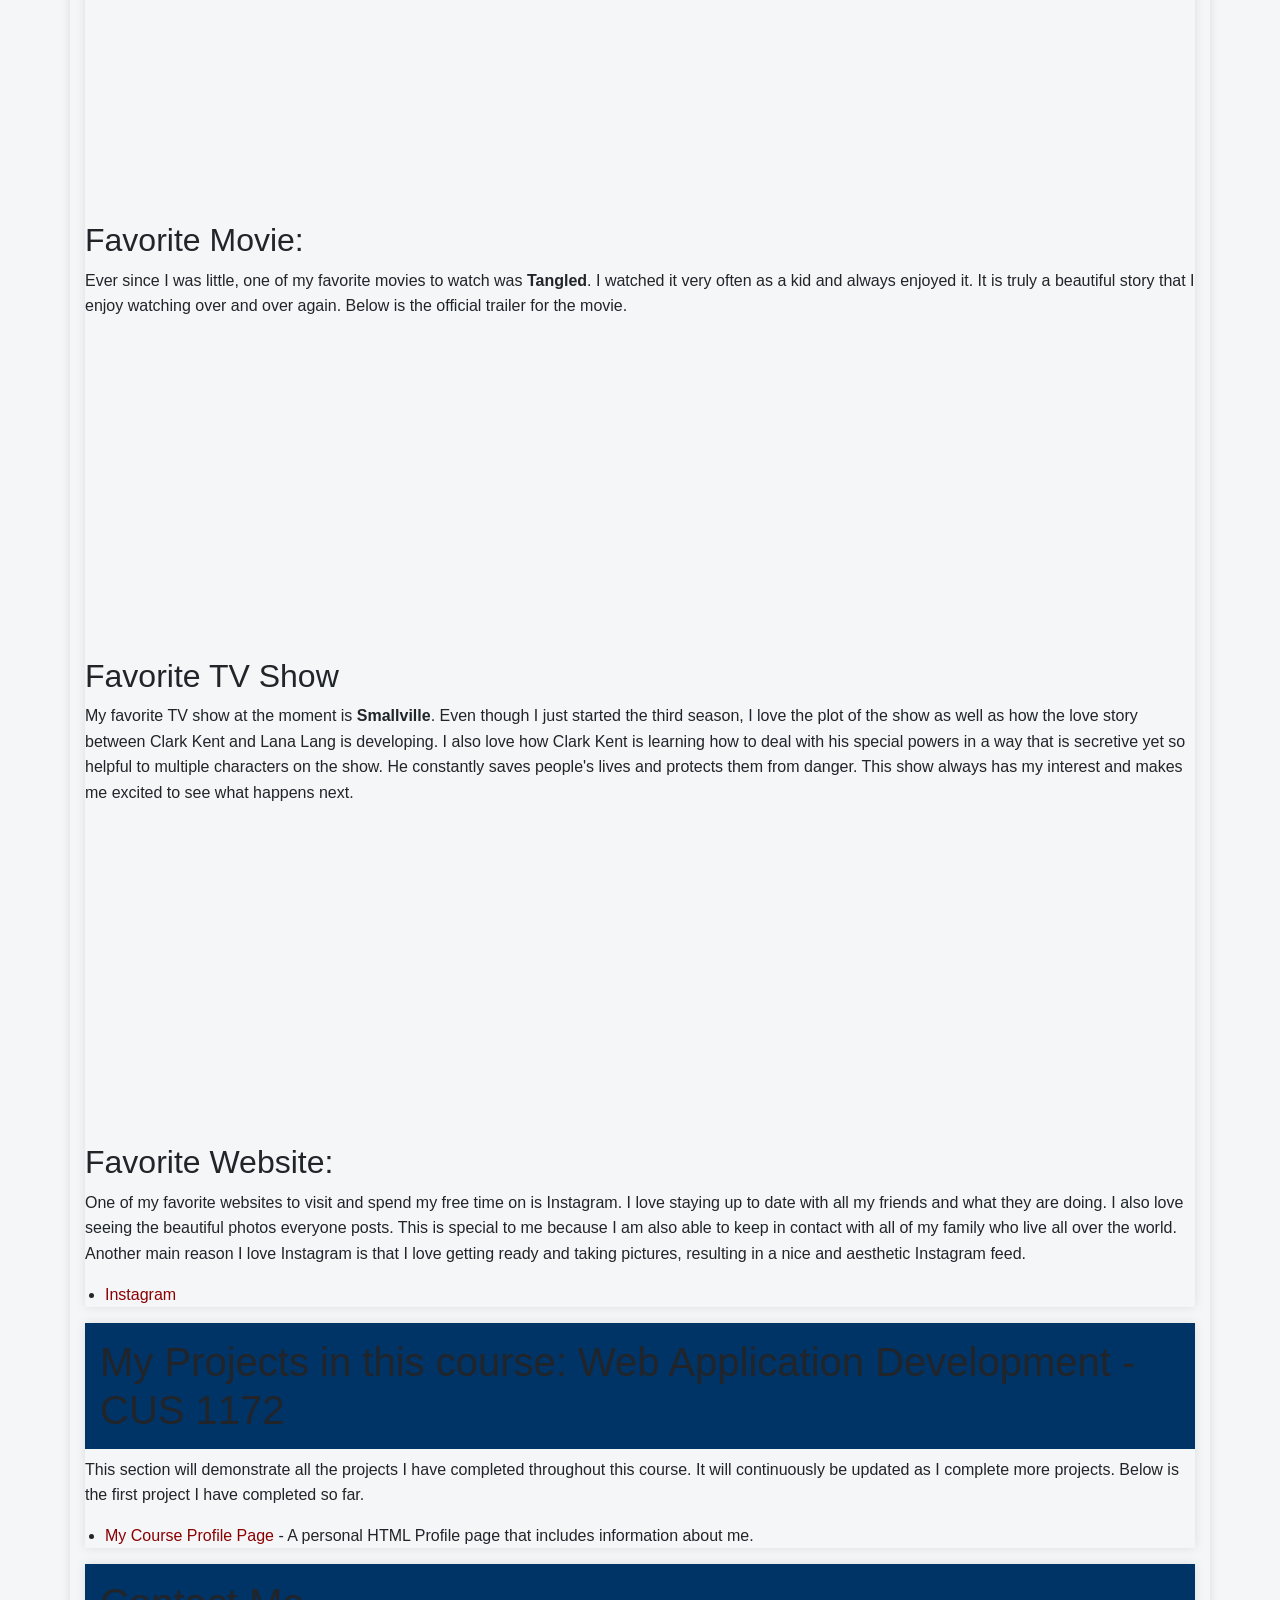
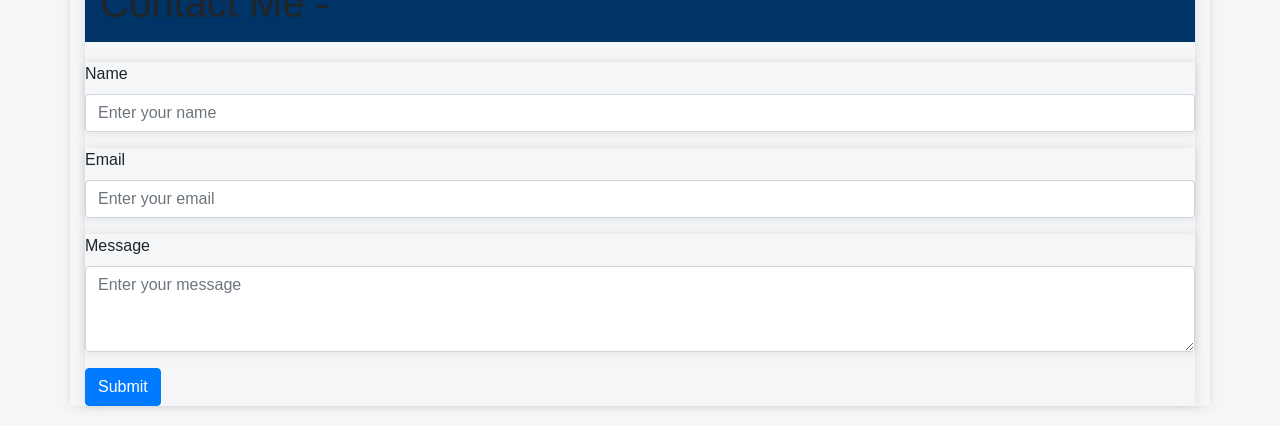
==== commit 682896e0: "Milestone 3: FINAL code" ====
--- a/index.html
+++ b/index.html
@@ -1,9 +1,15 @@
+<!--Milestone 3: Bootstrap Version-->
+
 <!DOCTYPE html>
 <html> 
 <head> 
 	
 	<title>My Course Profile</title>
 	
+<!--Bootstrap-->
+	
+<link href="https://cdn.jsdelivr.net/npm/bootstrap@4.6.2/dist/css/bootstrap.min.css" 
+rel="stylesheet">
 <link rel="stylesheet" href="css/mycss_web.css" media="screen and (min-width: 901px)">
 <link rel="stylesheet" href="css/mycss_tablet.css" media="screen and (max-width: 900px)">
 <link rel="stylesheet" href="css/mycss_web.css" media="print">
@@ -17,62 +23,74 @@
 </head>
 
 <body>
-<div style="background-color:#eef6ff; padding:15px; text-align:center; border-bottom:2px solid #ccc;">
-  <strong>View the latest version of my profile (Milestone 3):</strong>
-  <a href="m3/" style="font-weight:bold; color:#007bff;">Click here</a>
-</div>
-	
-<h1 style="text-align: center; color: white;">
-	My Profile Page
-</h1>
-
-<h1>Welcome to My Course Profile!</h1>
+<div class="container">
+
+<div class="row">
+<div class="col-12 text-center">
+    <h1 class="text-white">My Profile Page</h1>
+    <h2>Welcome to My Course Profile!</h2>
+  </div>
+</div>
+
 <p> This is my first HTML page! </p>
-<a href="https://www.google.com" target="_blank">
+<a href="https://www.google.com" target="_blank" class="btn btn-outline-secondary mb-3">
     Open Google in a new tab
 </a>
 
-<div id="menu">
-    <h1>Menu:</h1>
-    <ul>
-        <li><a href="#profile">Profile</a></li>
-        <li><a href="#education">Education</a></li>
-        <li><a href="#experience">Experience</a></li>
-        <li><a href="#skills">Programming Skills</a></li>
-        <li><a href="#interests">Interests</a></li>
-        <li><a href="#favorites">Favorites</a></li>
-        <li><a href="#projects">Projects</a></li>
-        <li><a href="#contact">Contact Me</a></li>
+<nav class="navbar navbar-expand-lg navbar-dark bg-dark mb-4">
+  <a class="navbar-brand" href="#">My Profile</a>
+
+  <button class="navbar-toggler" type="button" data-toggle="collapse" data-target="#navbarNav">
+    <span class="navbar-toggler-icon"></span>
+  </button>
+
+  <div class="collapse navbar-collapse" id="navbarNav">
+    <ul class="navbar-nav">
+      <li class="nav-item"><a class="nav-link" href="#profile">Profile</a></li>
+      <li class="nav-item"><a class="nav-link" href="#education">Education</a></li>
+      <li class="nav-item"><a class="nav-link" href="#experience">Experience</a></li>
+      <li class="nav-item"><a class="nav-link" href="#skills">Skills</a></li>
+      <li class="nav-item"><a class="nav-link" href="#interests">Interests</a></li>
+      <li class="nav-item"><a class="nav-link" href="#favorites">Favorites</a></li>
+      <li class="nav-item"><a class="nav-link" href="#projects">Projects</a></li>
+      <li class="nav-item"><a class="nav-link" href="#contact">Contact</a></li>
     </ul>
-</div>
-
-<div id="profile">
-<h1>Profile Information:</h1>
-
+  </div>
+</nav>
+
+<div class="row">
+	<div class="col-md-4">
+		<div id="profile">
+			<h1>Profile Information:</h1>
  <p> 
     <span>Name:</span> Amreen Kaur <br>
     <span>Major: </span> Information Technology <br>
     <span>Minor:</span> Business Administration 
     </p>
-</div>
-
+			
 <a href="https://upload.wikimedia.org/wikipedia/commons/9/99/Sample_User_Icon.png" target="_blank">
 <img src="https://upload.wikimedia.org/wikipedia/commons/9/99/Sample_User_Icon.png"
      alt="My profile picture"
-     class="profile-img">
+     class="img-fluid rounded">
 </a>
-<div id="education">
-    <h1>Education:</h1>
+		</div>
+	</div>
+
+<div class="col-md-8">
+	<div id="education">
+   		<h1>Education:</h1>
     <p>
         I am currently pursuing a Bachelor's degree in Information Technology with a minor in Business Administration at St. John's University, in Queens New York. I have taken some courses on Java, Network Security, Cybersecurity, and Management Systems.
     </p>
+		
     <ul>
         <li>B.S. in Information Technology (In progress)</li>
         <li>Minor in Business Administration (In progress)</li>
     </ul>
-
-</div>
-
+	</div>
+</div>
+</div>
+	
 <div id="experience">
     <h1>Experience:</h1>
     <ul> 
@@ -82,11 +100,11 @@
     </ul>
 </div>
 
-<div id="skills">
+<div id="skills" class="mt-4">
     <h1>Programming Skills:</h1>
     <p>Below are the programming languages I have previously used and tried out, as well as my proficiency level.</p>
 
-    <table border="1">
+    <table class="table table-striped table-bordered table-hover">
         <tr>
             <th>Programming Language</th>
             <th>Proficiency Level</th>
@@ -186,25 +204,31 @@
 </div>
 
 <div id="contact">
-    <h1>Contact Me - </h1>
-
-    <form> 
-        <p>
-            Name: <input type="text" name="name">
-        </p>
-        <p>
-            Message: <input type="text" name="message">
-        </p>
-        <p>
-            Email: <input type="email" name="email">
-        </p> 
-        <input type="submit" value="Submit">
-    </form>
-</div>
-
+	<h1>Contact Me - </h1>
+<form>
+  <div class="form-group">
+    <label for="name">Name</label>
+    <input type="text" class="form-control" id="name" name="name" placeholder="Enter your name">
+  </div>
+
+  <div class="form-group">
+    <label for="email">Email</label>
+    <input type="email" class="form-control" id="email" name="email" placeholder="Enter your email">
+  </div>
+
+  <div class="form-group">
+    <label for="message">Message</label>
+    <textarea class="form-control" id="message" name="message" rows="3" placeholder="Enter your message"></textarea>
+  </div>
+
+  <button type="submit" class="btn btn-primary">Submit</button>
+</form>
+	
+</div>
+	
+<!--Bootstrap JS for Navbar Toggle-->
+<script src="https://code.jquery.com/jquery-3.5.1.slim.min.js"></script>
+<script src="https://cdn.jsdelivr.net/npm/bootstrap@4.6.2/dist/js/bootstrap.bundle.min.js"></script>
+	
 </body>
 </html>
-
-
-
-
